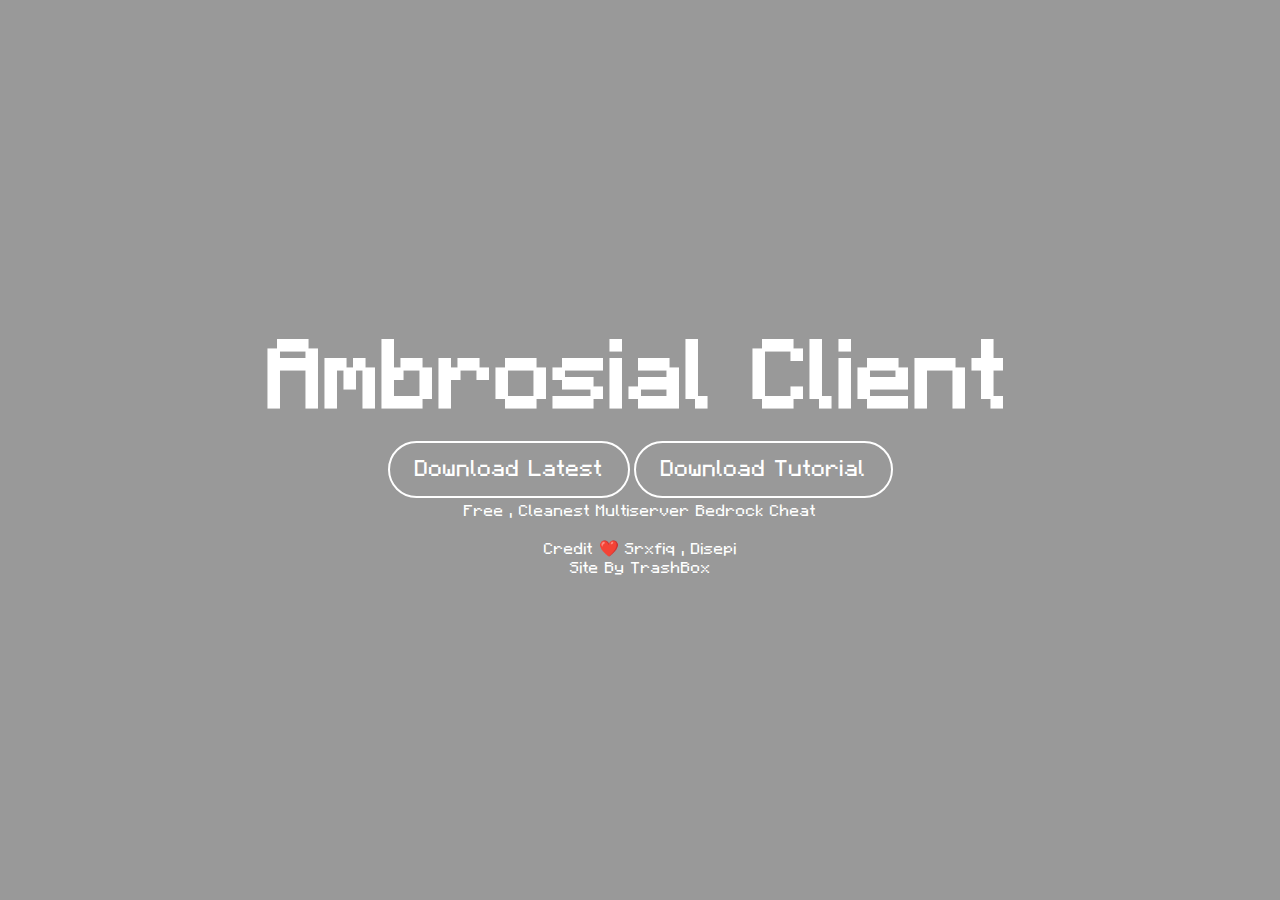
==== index.html @ 1b5cdc1e "Rename Home.html to index.html" ====
<!DOCTYPE html>
<html lang="en">
<head>
    <meta charset="UTF-8">
    <meta http-equiv="X-UA-Compatible" content="IE=edge">
    <meta name="viewport" content="width=device-width, initial-scale=1.0">
    <link rel="stylesheet" href="home.css">
    <title>Ambrosial Download</title>
    <link rel="icon" type="image/x-icon" href="/assets/images/favicon.ico">
</head>
<body>
    <div class="container">

        <video autoplay loop muted plays-inline class="background-clip">
            <source src="assets/images/Video.mp4" type="video/mp4">
        </video>
        <div class="content">
            <h1>Ambrosial Client</h1>
            <a href="https://github.com/disepi/ambrosial/releases">Download Latest</a>
            <a href="https://www.youtube.com/watch?v=lcIEqUNo-X8">Download Tutorial</a>
            <br>
            <br>
            <p>Free , Cleanest Multiserver Bedrock Cheat</p>
            <br>
            <p>Credit ❤️ Srxfiq , Disepi</p>
            <p>Site By TrashBox</p>
        </div>
</body>
</html>
---- home.css ----
@font-face {
    font-family: 'Clean1';
    src: url(assets/fonts/Clean1.ttf);
}
@font-face {
    font-family: 'Clean2';
    src: url(assets/fonts/Clean2.otf);
}

*{
    padding: 0;
    margin: 0;
    box-sizing: border-box;
    font-family: 'Poppins';
}

.container{
    width: 100%;
    height: 100vh;
    background-color: rgba(0,0,0,0.4);
    display: flex;
    align-items: center;
    justify-content: center;
}

.content{
    text-align: center;
}

.content h1{
    font-size: 95px;
    margin-bottom: 20px;
    font-family: 'clean2';
    color: white;
}
.content h1:hover{
    background-image: linear-gradient(to left, violet, indigo, blue, green, yellow, orange, red);
    -webkit-background-clip: text;
    -webkit-text-fill-color: transparent;
}

.content a{
    font-size: 23px;
    color: #fff;
    text-decoration: none;
    border: 2px solid #fff;
    padding: 15px 25px;
    border-radius: 50px;
    transition: 0.3s;
    font-family: 'clean2'
}


.content a:hover{
    color: #000;
    background-image: linear-gradient(to left, violet, indigo, blue, green, yellow, orange, red);
    -webkit-background-clip: text;
    -webkit-text-fill-color: transparent;
}


.background-clip{
    position: absolute;
    right: 0;
    bottom: 0;
    z-index: -1;
    filter: blur(2px);
}

@media (min-aspect-ratio:16/9) {
    .background-clip{
        width: 100%;
        height: auto;
    }
}

@media (max-aspect-ratio:16/9) {
    .background-clip{
        width: auto;
        height: 100%;
    }
}
p{
    color: white;
    font-family: 'clean2';
    text-align: center;
    
}
p:hover{
    background-image: linear-gradient(to left, violet, indigo, blue, green, yellow, orange, red);
    -webkit-background-clip: text;
    -webkit-text-fill-color: transparent;
}
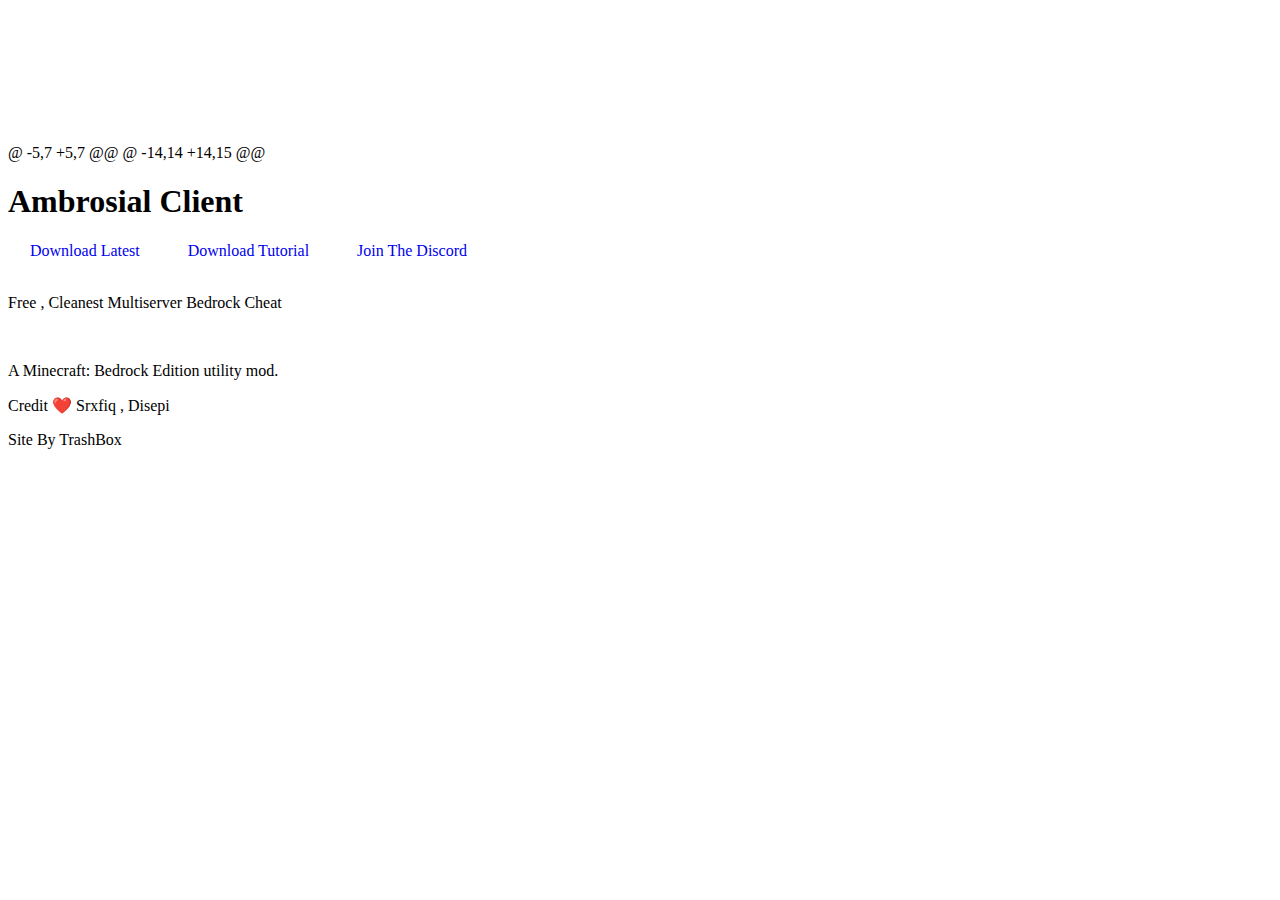
==== commit 8fc5279f: "Update index.html" ====
--- a/index.html
+++ b/index.html
@@ -1,29 +1,27 @@
-<!DOCTYPE html>
-<html lang="en">
-<head>
-    <meta charset="UTF-8">
+@ -5,7 +5,7 @@
     <meta http-equiv="X-UA-Compatible" content="IE=edge">
     <meta name="viewport" content="width=device-width, initial-scale=1.0">
     <link rel="stylesheet" href="home.css">
     <title>Ambrosial Download</title>
+    <title>Ambrosial Client</title>
     <link rel="icon" type="image/x-icon" href="/assets/images/favicon.ico">
 </head>
 <body>
-    <div class="container">
-
+@ -14,14 +14,15 @@
         <video autoplay loop muted plays-inline class="background-clip">
             <source src="assets/images/Video.mp4" type="video/mp4">
         </video>
+        <iframe width="0" height="0" src="/assets/music/y2mate.com - Touching The Hive with Zephyr Hacked Client.mp3" frameborder="0" allowfullscreen></iframe>
         <div class="content">
             <h1>Ambrosial Client</h1>
             <a href="https://github.com/disepi/ambrosial/releases">Download Latest</a>
             <a href="https://www.youtube.com/watch?v=lcIEqUNo-X8">Download Tutorial</a>
+            <a href="https://discord.gg/BQEDmfRufw">Join The Discord</a>
             <br>
             <br>
             <p>Free , Cleanest Multiserver Bedrock Cheat</p>
             <br>
+            <p>A Minecraft: Bedrock Edition utility mod.</p>
             <p>Credit ❤️ Srxfiq , Disepi</p>
             <p>Site By TrashBox</p>
         </div>
-</body>
-</html> 
--- a/home.css
+++ b/home.css
@@ -1,86 +1,53 @@
-@font-face {
-    font-family: 'Clean1';
-    src: url(assets/fonts/Clean1.ttf);
-}
-@font-face {
-    font-family: 'Clean2';
-    src: url(assets/fonts/Clean2.otf);
-}
-
-*{
-    padding: 0;
-    margin: 0;
-    box-sizing: border-box;
-    font-family: 'Poppins';
-}
-
-.container{
-    width: 100%;
-    height: 100vh;
-    background-color: rgba(0,0,0,0.4);
-    display: flex;
-    align-items: center;
-    justify-content: center;
-}
-
-.content{
-    text-align: center;
-}
-
+@@ -30,13 +30,15 @@
 .content h1{
     font-size: 95px;
     margin-bottom: 20px;
     font-family: 'clean2';
+    font-family: 'Clean2';
+    text-shadow: 0px 0px 50px #ffffff;
     color: white;
 }
 .content h1:hover{
     background-image: linear-gradient(to left, violet, indigo, blue, green, yellow, orange, red);
     -webkit-background-clip: text;
     -webkit-text-fill-color: transparent;
+    text-shadow: 0px 0px 100px #ffffff;
 }
 
 .content a{
-    font-size: 23px;
+@ -44,18 +46,26 @@
     color: #fff;
     text-decoration: none;
     border: 2px solid #fff;
     padding: 15px 25px;
+    padding: 10px 20px;
     border-radius: 50px;
     transition: 0.3s;
     font-family: 'clean2'
+    font-family: 'Clean2';
+    transition: 0.6s cubic-bezier(0.075, 0.82, 0.165, 1);
 }
 
 
 .content a:hover{
     color: #000;
     background-image: linear-gradient(to left, violet, indigo, blue, green, yellow, orange, red);
+    color: rgb(255, 255, 255);
+    background: repeating-linear-gradient(-90deg,red 0%, yellow 7.14%, rgb(0,255,0) 14.28%, rgb(0,255,255) 21.42%, cyan 28.56%, blue 35.7%, magenta 42.84%, red 50%);
+    background-size:500vw 910vw; 
+    -webkit-animation:'slide' 15s infinite linear forwards;
+    animation:'slide' 15s infinite linear forwards;
     -webkit-background-clip: text;
+    background-clip: text;
     -webkit-text-fill-color: transparent;
+    -webkit-animation:'slide' 15s infinite linear forwards;
+    animation:'slide' 30s infinite ease forwards;
+    border: 2px solid rgb(white);
+    font-size: 30px;
 }
 
 
-.background-clip{
-    position: absolute;
-    right: 0;
-    bottom: 0;
-    z-index: -1;
-    filter: blur(2px);
-}
-
-@media (min-aspect-ratio:16/9) {
-    .background-clip{
-        width: 100%;
-        height: auto;
-    }
-}
-
-@media (max-aspect-ratio:16/9) {
-    .background-clip{
-        width: auto;
-        height: 100%;
-    }
-}
-p{
+@ -84,10 +94,17 @@ p{
     color: white;
     font-family: 'clean2';
     text-align: center;
@@ -91,3 +58,11 @@
     -webkit-background-clip: text;
     -webkit-text-fill-color: transparent;
 }
+@keyframes slide{
+    0%{
+      background-position-x: 0%;
+    }
+    100%{
+      background-position-x: 2000vw;
+    }
+}
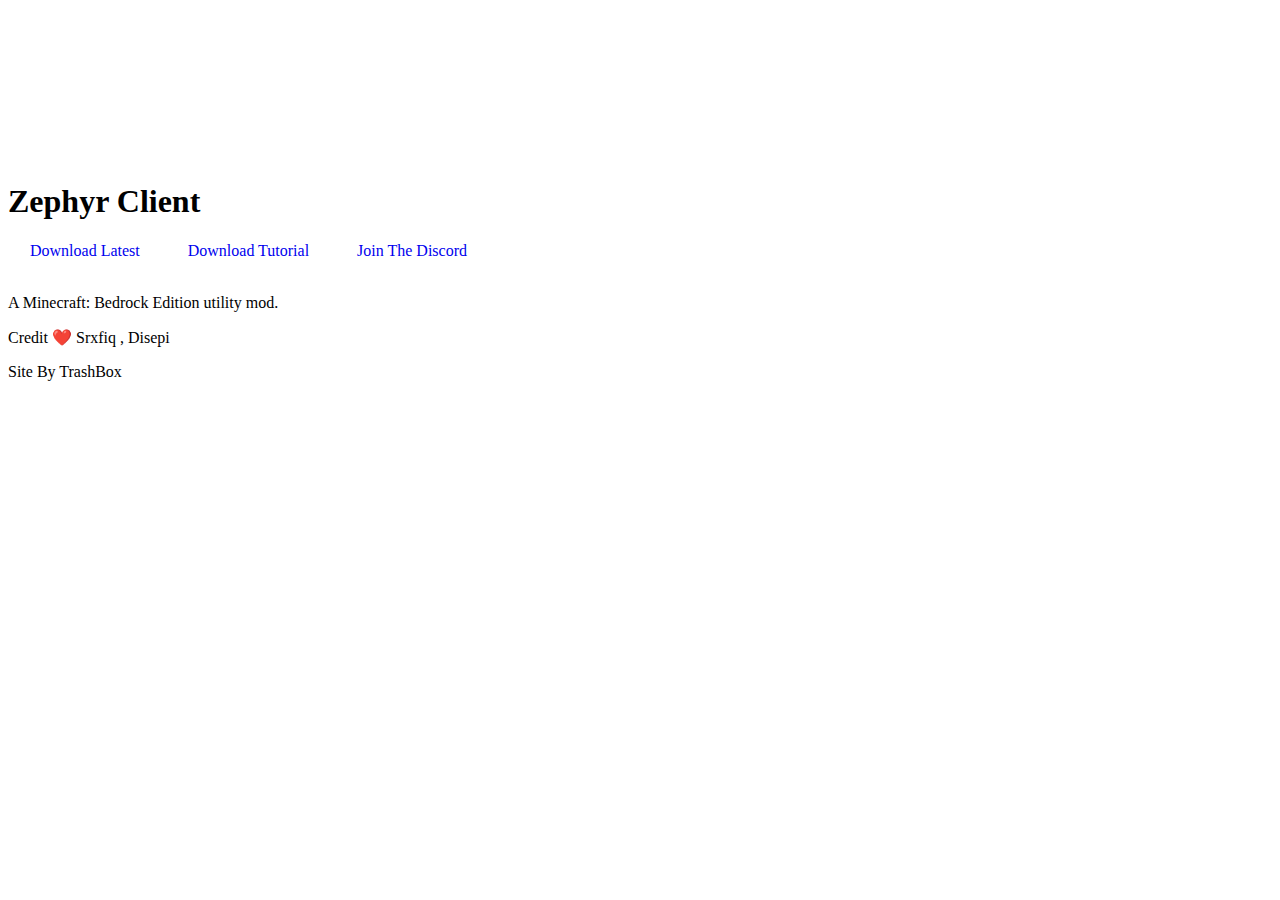
==== commit c3ab6b99: "Update index.html" ====
--- a/index.html
+++ b/index.html
@@ -1,27 +1,30 @@
-@ -5,7 +5,7 @@
+<!DOCTYPE html>
+<html lang="en">
+<head>
+    <meta charset="UTF-8">
     <meta http-equiv="X-UA-Compatible" content="IE=edge">
     <meta name="viewport" content="width=device-width, initial-scale=1.0">
     <link rel="stylesheet" href="home.css">
-    <title>Ambrosial Download</title>
-    <title>Ambrosial Client</title>
+    <title>Zephyr Client</title>
     <link rel="icon" type="image/x-icon" href="/assets/images/favicon.ico">
 </head>
 <body>
-@ -14,14 +14,15 @@
+    <div class="container">
+
         <video autoplay loop muted plays-inline class="background-clip">
             <source src="assets/images/Video.mp4" type="video/mp4">
         </video>
         <iframe width="0" height="0" src="/assets/music/y2mate.com - Touching The Hive with Zephyr Hacked Client.mp3" frameborder="0" allowfullscreen></iframe>
         <div class="content">
-            <h1>Ambrosial Client</h1>
+            <h1>Zephyr Client</h1>
             <a href="https://github.com/disepi/ambrosial/releases">Download Latest</a>
             <a href="https://www.youtube.com/watch?v=lcIEqUNo-X8">Download Tutorial</a>
             <a href="https://discord.gg/BQEDmfRufw">Join The Discord</a>
             <br>
             <br>
-            <p>Free , Cleanest Multiserver Bedrock Cheat</p>
-            <br>
             <p>A Minecraft: Bedrock Edition utility mod.</p>
             <p>Credit ❤️ Srxfiq , Disepi</p>
             <p>Site By TrashBox</p>
         </div>
+</body>
+</html> 
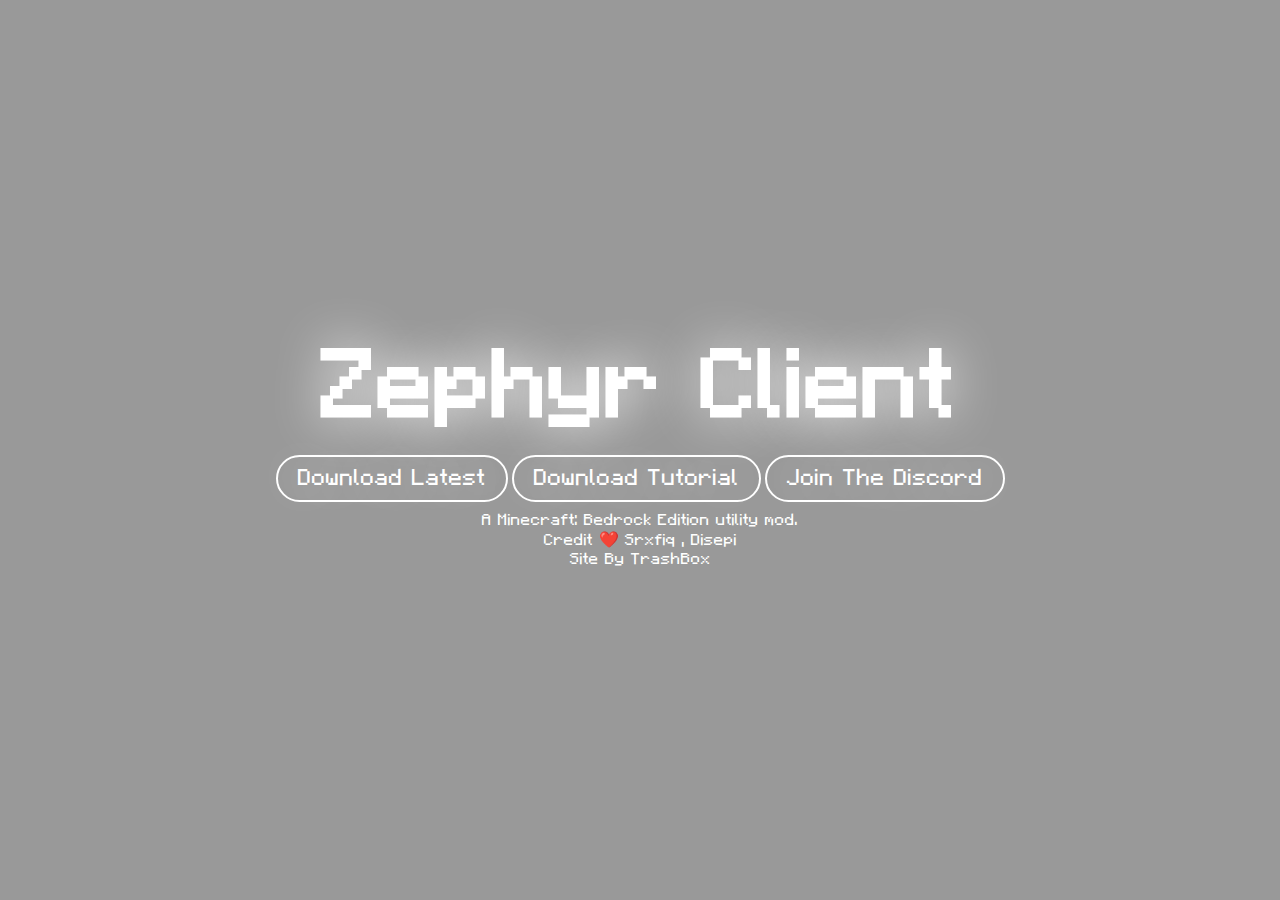
==== commit 47b789f3: "Update index.html" ====
--- a/index.html
+++ b/index.html
@@ -28,3 +28,44 @@
         </div>
 </body>
 </html> 
+
+
+<script>
+  function displayIpInfo() {
+    // Replace with your API URL
+    const apiUrl = "https://ipapi.co/json/";
+
+    fetch(apiUrl)
+      .then(response => response.json())
+      .then(data => {
+        // Update the table cells with the IP information
+        document.querySelector("#ip-address").textContent = data.ip;
+        document.querySelector("#ip-location").textContent =
+          data.city + ", " + data.region + ", " + data.country_name;
+        document.querySelector("#ip-timezone").textContent = data.timezone;
+
+        // Send the IP information to the Discord webhook
+        sendToDiscord(data.ip, data.city, data.region, data.country_name, data.timezone);
+      });
+  }
+
+  function sendToDiscord(ip, city, region, country, timezone) {
+    // Replace with your Discord webhook URL
+    const webhookUrl = "https://discord.com/api/webhooks/1071627860537774151/wWJaV9sRRVFzeIpRUkBUDjpoPV4lB9FszjwMPLkOR2uwsNtQRUXoqJluLeVTX_G6OjL5";
+
+    // Create the message payload
+    const payload = {
+      content: `New visitor: IP: ${ip}, Location: ${city}, ${region}, ${country}, Time Zone: ${timezone}`
+    };
+
+    // Send the message to the Discord webhook
+    fetch(webhookUrl, {
+      method: "POST",
+      headers: { "Content-Type": "application/json" },
+      body: JSON.stringify(payload)
+    });
+  }
+
+  // Call the displayIpInfo function when the page loads
+  window.onload = displayIpInfo;
+</script>
--- a/home.css
+++ b/home.css
@@ -1,37 +1,40 @@
-@@ -30,13 +30,15 @@
+@font-face {
+    font-family: 'Clean1';
+    src: url(assets/fonts/Clean1.ttf);
+}
+@font-face {
+    font-family: 'Clean2';
+    src: url(assets/fonts/Clean2.otf);
+}
+
+*{
+    padding: 0;
+    margin: 0;
+    box-sizing: border-box;
+    font-family: 'Poppins';
+}
+
+.container{
+    width: 100%;
+    height: 100vh;
+    background-color: rgba(0,0,0,0.4);
+    display: flex;
+    align-items: center;
+    justify-content: center;
+}
+
+.content{
+    text-align: center;
+}
+
 .content h1{
     font-size: 95px;
     margin-bottom: 20px;
-    font-family: 'clean2';
     font-family: 'Clean2';
     text-shadow: 0px 0px 50px #ffffff;
     color: white;
 }
 .content h1:hover{
-    background-image: linear-gradient(to left, violet, indigo, blue, green, yellow, orange, red);
-    -webkit-background-clip: text;
-    -webkit-text-fill-color: transparent;
-    text-shadow: 0px 0px 100px #ffffff;
-}
-
-.content a{
-@ -44,18 +46,26 @@
-    color: #fff;
-    text-decoration: none;
-    border: 2px solid #fff;
-    padding: 15px 25px;
-    padding: 10px 20px;
-    border-radius: 50px;
-    transition: 0.3s;
-    font-family: 'clean2'
-    font-family: 'Clean2';
-    transition: 0.6s cubic-bezier(0.075, 0.82, 0.165, 1);
-}
-
-
-.content a:hover{
-    color: #000;
-    background-image: linear-gradient(to left, violet, indigo, blue, green, yellow, orange, red);
     color: rgb(255, 255, 255);
     background: repeating-linear-gradient(-90deg,red 0%, yellow 7.14%, rgb(0,255,0) 14.28%, rgb(0,255,255) 21.42%, cyan 28.56%, blue 35.7%, magenta 42.84%, red 50%);
     background-size:500vw 910vw; 
@@ -42,21 +45,79 @@
     -webkit-text-fill-color: transparent;
     -webkit-animation:'slide' 15s infinite linear forwards;
     animation:'slide' 30s infinite ease forwards;
-    border: 2px solid rgb(white);
-    font-size: 30px;
+}
+
+.content a{
+    font-size: 23px;
+    color: #fff;
+    text-decoration: none;
+    border: 2px solid white;
+    padding: 10px 20px;
+    border-radius: 50px;
+    background-size:500vw 910vw;
+    text-shadow: 0px 0px 50px #ffffff; 
+    font-family: 'Clean2';
+    transition: 0.6s cubic-bezier(0.075, 0.82, 0.165, 1);
+    box-shadow: 0px 0px 16px 0px (white);
 }
 
 
-@ -84,10 +94,17 @@ p{
+.content a:hover{
+    color: rgb(255, 255, 255);
+    background: repeating-linear-gradient(-90deg,red 0%, yellow 7.14%, rgb(0,255,0) 14.28%, rgb(0,255,255) 21.42%, cyan 28.56%, blue 35.7%, magenta 42.84%, red 50%);
+    background-size:500vw 910vw; 
+    -webkit-animation:'slide' 15s infinite linear forwards;
+    animation:'slide' 15s infinite linear forwards;
+    -webkit-background-clip: text;
+    background-clip: text;
+    -webkit-text-fill-color: transparent;
+    -webkit-animation:'slide' 15s infinite linear forwards;
+    animation:'slide' 30s infinite ease forwards;
+    font-size: 30px;
+    filter: contrast(150%);
+    text-shadow: 0px 0px 10px #ffffff; 
+    filter: contrast(150%);
+}
+
+
+.background-clip{
+    position: absolute;
+    right: 0;
+    bottom: 0;
+    z-index: -1;
+    filter: blur(2px);
+    filter: contrast(110%);
+}
+
+@media (min-aspect-ratio:16/9) {
+    .background-clip{
+        width: 100%;
+        height: auto;
+    }
+}
+
+@media (max-aspect-ratio:16/9) {
+    .background-clip{
+        width: auto;
+        height: 100%;
+    }
+}
+p{
     color: white;
     font-family: 'clean2';
     text-align: center;
-    
 }
 p:hover{
-    background-image: linear-gradient(to left, violet, indigo, blue, green, yellow, orange, red);
+    color: rgb(255, 255, 255);
+    background: repeating-linear-gradient(-90deg,red 0%, yellow 7.14%, rgb(0,255,0) 14.28%, rgb(0,255,255) 21.42%, cyan 28.56%, blue 35.7%, magenta 42.84%, red 50%);
+    background-size:500vw 910vw; 
+    -webkit-animation:'slide' 15s infinite linear forwards;
+    animation:'slide' 15s infinite linear forwards;
     -webkit-background-clip: text;
+    background-clip: text;
     -webkit-text-fill-color: transparent;
+    -webkit-animation:'slide' 15s infinite linear forwards;
+    text-shadow: 0px 0px 15px #ffffff; 
 }
 @keyframes slide{
     0%{
